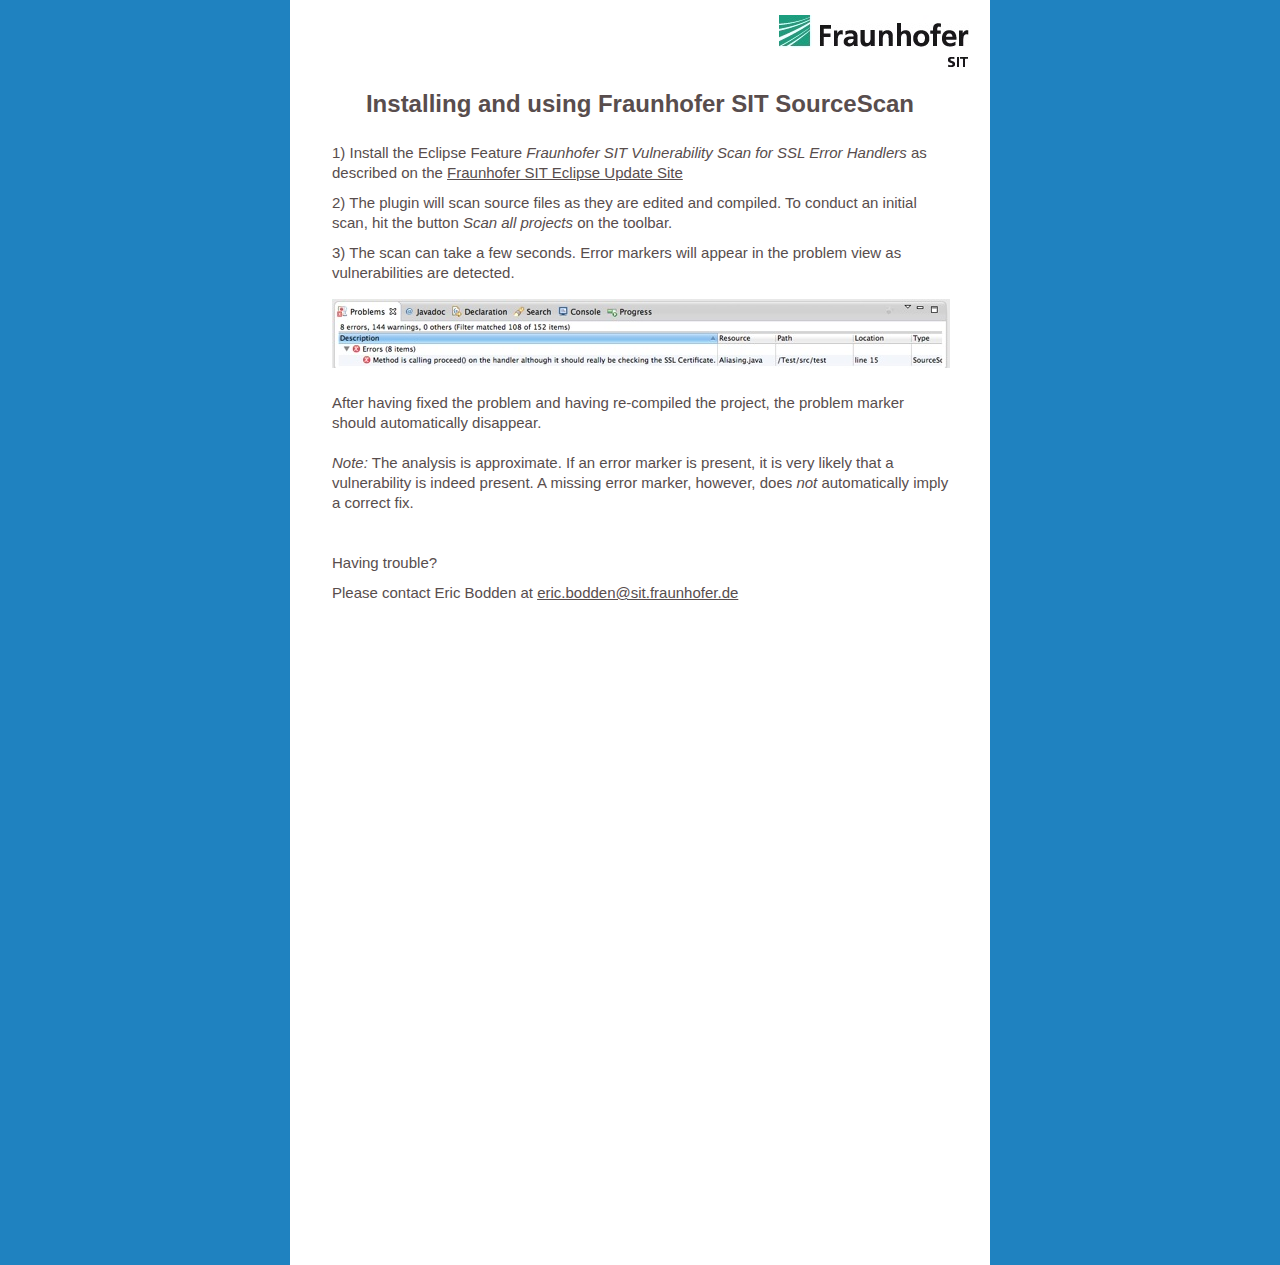
==== EclipseUpdateSite/howto-ssl/index.html @ 46964fdb "updated website" ====
<!DOCTYPE HTML PUBLIC "-//W3C//DTD XHTML 1.0 Transitional//EN" "http://www.w3.org/TR/xhtml1/DTD/xhtml1-transitional.dtd">
<html xml:lang="en" xmlns="http://www.w3.org/1999/xhtml" lang="en">
<head>
  <meta http-equiv="Content-Type" content="text/html; charset=UTF-8">
  <meta name="Generator" content="iWeb 3.0.4">
  <meta name="iWeb-Build" content="local-build-20131115">
  <meta http-equiv="X-UA-Compatible" content="IE=EmulateIE7">
  <meta name="viewport" content="width=700">
  <title>Installing and using Fraunhofer SIT SourceScan</title>
  <link rel="stylesheet" type="text/css" media="screen,print"
 href="../style.css">
<!--[if lt IE 8]><link rel='stylesheet' type='text/css' media='screen,print' href='Installing_and_using_Fraunhofer_SIT_SourceScan_files/Installing_and_using_Fraunhofer_SIT_SourceScanIE.css'/><![endif]-->
<!--[if gte IE 8]><link rel='stylesheet' type='text/css' media='screen,print' href='Media/IE8.css'/><![endif]-->
  <script type="text/javascript" src="Scripts/iWebSite.js"></script>
  <script type="text/javascript" src="Scripts/iWebImage.js"></script>
  <script type="text/javascript"
 src="Installing_and_using_Fraunhofer_SIT_SourceScan_files/Installing_and_using_Fraunhofer_SIT_SourceScan.js"></script>
</head>
<body
 style="margin: 0pt; background: rgb(31, 130, 192) none repeat scroll 0% 0%; -moz-background-clip: border; -moz-background-origin: padding; -moz-background-inline-policy: continuous;"
 onload="onPageLoad();">
<div style="text-align: center;">
<div
 style="margin: 0px auto; background: rgb(255, 255, 255) none repeat scroll 0% 0%; overflow: hidden; position: relative; word-wrap: break-word; -moz-background-clip: border; -moz-background-origin: padding; -moz-background-inline-policy: continuous; text-align: left; width: 700px;"
 id="body_content">
<div
 style="float: left; margin-left: 0px; position: relative; width: 700px; z-index: 0;"
 id="nav_layer">
<div style="height: 0px; line-height: 0px;" class="bumper">&nbsp;</div>
<div style="clear: both; height: 0px; line-height: 0px;" class="spacer">&nbsp;</div>
</div>
<div
 style="height: 133px; margin-left: 0px; position: relative; width: 700px; z-index: 10;"
 id="header_layer">
<div style="height: 0px; line-height: 0px;" class="bumper">&nbsp;</div>
<div
 style="height: 52px; left: 489px; position: absolute; top: 15px; width: 190px; z-index: 1;"
 class="tinyText style_SkipStroke stroke_0"> <a
 href="https://www.sit.fraunhofer.de/"
 title="https://www.sit.fraunhofer.de/"><img
 src="../images/sit-logo.jpg" alt=""
 style="border: medium none ; height: 52px; width: 190px;"></a> </div>
<div id="id1"
 style="height: 50px; left: 35px; position: absolute; top: 83px; width: 630px; z-index: 1;"
 class="style_SkipStroke_1 shape-with-text">
<div class="text-content style_External_630_50" style="padding: 0px;">
<div class="style">
<p style="padding-bottom: 0pt; padding-top: 0pt;"
 class="paragraph_style">Installing and using Fraunhofer SIT SourceScan</p>
</div>
</div>
</div>
</div>
<div
 style="margin-left: 0px; position: relative; width: 700px; z-index: 5;"
 id="body_layer">
<div style="height: 0px; line-height: 0px;" class="bumper">&nbsp;</div>
<div id="id2"
 style="height: 976px; left: 38px; position: absolute; top: 6px; width: 627px; z-index: 1;"
 class="style_SkipStroke_2 shape-with-text">
<div
 class="text-content graphic_textbox_layout_style_default_External_627_976"
 style="padding: 0px;">
<div class="graphic_textbox_layout_style_default">
<p style="padding-top: 0pt; text-indent: 0px;" class="paragraph_style_1"><span
 style="font-size: 15px;" class="Bullet">1)</span> Install the Eclipse
Feature <span style="font-style: italic;">Fraunhofer SIT Vulnerability
Scan for </span><span style="font-style: italic;">SSL Error Handlers</span>
as described on the <a target="_blank" href="../">Fraunhofer SIT
Eclipse Update Site</a><br>
</p>
<ol>
  <li style="line-height: 20px; padding-left: 0px; text-indent: 0px;"
 class="full-width" value="4">
    <p style="padding-top: 0px; text-indent: 0px;"
 class="paragraph_style_1"><span style="font-size: 15px;" class="Bullet">2)</span>
The plugin will scan source files as they are edited and compiled. To
conduct an initial scan, hit the button <span class="style_1">Scan all
projects</span> on the toolbar.<br>
    </p>
  </li>
  <li style="line-height: 20px; padding-left: 0px; text-indent: 0px;"
 class="full-width" value="5">
    <p style="padding-top: 0px; text-indent: 0px;"
 class="paragraph_style_1"><span style="font-size: 15px;" class="Bullet">3)</span>
The scan can take a few seconds. Error markers will appear in the
problem view as vulnerabilities are detected.<br>
    </p>
  </li>
</ol>
<div class="paragraph paragraph_style_2" style="padding-top: 0px;">
<div
 style="margin: 6px 6px 6px 0px; clear: left; float: left; height: 68px; position: relative; width: 617px;"
 class="tinyText style_SkipStroke inline-block stroke_0"><img
 src="../images/screenshot3.jpg" alt=""
 style="border: medium none ; height: 69px; width: 618px;"></div>
<br>
<br>
<br>
<br>
<br>
After having fixed the problem and having re-compiled the project, the
problem marker should automatically disappear.<br>
<span class="style_3"><br>
<span style="font-style: italic;">Note:</span></span> The analysis is
approximate. If an error marker is present, it is very likely that a
vulnerability is indeed present. A missing error marker, however, does <span
 class="style_1">not</span> automatically imply a correct fix.<br>
</div>
<p style="padding-top: 0px;" class="paragraph_style_2"><br>
</p>
<p style="padding-top: 0px;" class="paragraph_style_3">Having trouble?<br>
</p>
<p style="padding-bottom: 0pt; padding-top: 0px;"
 class="paragraph_style_2">Please contact Eric Bodden at <a
 title="mailto:eric.bodden@sit.fraunhofer.de"
 href="mailto:eric.bodden@sit.fraunhofer.de">eric.bodden@sit.fraunhofer.de</a></p>
</div>
</div>
</div>
<div style="height: 982px; line-height: 982px;" class="spacer">&nbsp;</div>
</div>
<div
 style="height: 150px; margin-left: 0px; position: relative; width: 700px; z-index: 15;"
 id="footer_layer">
<div style="height: 0px; line-height: 0px;" class="bumper">&nbsp;</div>
</div>
</div>
</div>
</body>
</html>
---- EclipseUpdateSite/style.css ----
.style {
    padding: 4px;
}
.paragraph_style {
    color: rgb(88, 77, 77);
    font-family: 'Arial-BoldMT', 'Arial', sans-serif;
    font-size: 24px;
    font-stretch: normal;
    font-style: normal;
    font-variant: normal;
    font-weight: 700;
    letter-spacing: 0;
    line-height: 33px;
    margin-bottom: 0px;
    margin-left: 0px;
    margin-right: 0px;
    margin-top: 0px;
    opacity: 1.00;
    padding-bottom: 10px;
    padding-top: 10px;
    text-align: center;
    text-decoration: none;
    text-indent: 0px;
    text-transform: none;
}
.paragraph_style_1 {
    color: rgb(88, 77, 77);
    font-family: 'ArialMT', 'Arial', sans-serif;
    font-size: 15px;
    font-stretch: normal;
    font-style: normal;
    font-variant: normal;
    font-weight: 400;
    letter-spacing: 0;
    line-height: 20px;
    margin-bottom: 0px;
    margin-left: 0px;
    margin-right: 0px;
    margin-top: 0px;
    opacity: 1.00;
    padding-bottom: 10px;
    padding-top: 10px;
    text-align: left;
    text-decoration: none;
    text-indent: 0px;
    text-transform: none;
}
.paragraph_style_2 {
    color: rgb(88, 77, 77);
    font-family: 'ArialMT', 'Arial', sans-serif;
    font-size: 15px;
    font-stretch: normal;
    font-style: normal;
    font-variant: normal;
    font-weight: 400;
    letter-spacing: 0;
    line-height: 20px;
    margin-bottom: 0px;
    margin-left: 0px;
    margin-right: 0px;
    margin-top: 0px;
    opacity: 1.00;
    padding-bottom: 10px;
    padding-top: 10px;
    text-align: left;
    text-decoration: none;
    text-indent: 0px;
    text-transform: none;
}
.style_External_630_50 {
    position: relative;
}
.style_1 {
    font-family: 'Arial-ItalicMT', 'Arial', sans-serif;
    font-size: 15px;
    font-stretch: normal;
    font-style: italic;
    font-weight: 400;
    line-height: 20px;
}
.paragraph_style_3 {
    color: rgb(88, 77, 77);
    font-family: 'ArialMT', 'Arial', sans-serif;
    font-size: 15px;
    font-stretch: normal;
    font-style: normal;
    font-variant: normal;
    font-weight: 400;
    letter-spacing: 0;
    line-height: 20px;
    margin-bottom: 0px;
    margin-left: 0px;
    margin-right: 0px;
    margin-top: 0px;
    opacity: 1.00;
    padding-bottom: 10px;
    padding-top: 10px;
    text-align: left;
    text-decoration: none;
    text-indent: 0px;
    text-transform: none;
}
.style_SkipStroke_2 {
    background: transparent;
    opacity: 1.00;
}
.style_SkipStroke {
    background: transparent;
    opacity: 1.00;
}
.style_SkipStroke_1 {
    background: transparent;
    opacity: 1.00;
}
.Body {
    color: rgb(88, 77, 77);
    font-family: 'ArialMT', 'Arial', sans-serif;
    font-size: 15px;
    font-stretch: normal;
    font-style: normal;
    font-variant: normal;
    font-weight: 400;
    letter-spacing: 0;
    line-height: 20px;
    margin-bottom: 0px;
    margin-left: 0px;
    margin-right: 0px;
    margin-top: 0px;
    opacity: 1.00;
    padding-bottom: 0px;
    padding-top: 0px;
    text-align: left;
    text-decoration: none;
    text-indent: 0px;
    text-transform: none;
}
.Normal {
    padding: 4px;
}
.Normal_External_630_50 {
    position: relative;
}
.graphic_generic_header_textbox_style_default_SkipStroke {
    background: transparent;
    opacity: 1.00;
}
.graphic_image_style_default_SkipStroke {
    background: transparent;
    opacity: 1.00;
}
.graphic_textbox_layout_style_default {
    padding: 4px;
}
.graphic_textbox_layout_style_default_External_627_658 {
    position: relative;
}
.graphic_textbox_style_default_SkipStroke {
    background: transparent;
    opacity: 1.00;
}
a {
    color: rgb(88, 77, 77);
    text-decoration: underline;
}
a:visited {
    color: rgb(121, 121, 121);
    text-decoration: underline;
}
a:hover {
    color: rgb(0, 0, 0);
    text-decoration: underline;
}
ol  { 
      padding:0;
      margin:0;
      text-indent:0;
      list-style-type:none ;
      list-style-image:none
    }
.Bullet { 
          text-decoration:none ;
          text-transform:none ;
          border: none;          
        }
.bumper {
    font-size: 1px;
    line-height: 1px;
}
.tinyText {
    font-size: 1px;
    line-height: 1px;
}
.spacer {
    font-size: 1px;
    line-height: 1px;
}
body { 
    -webkit-text-size-adjust: none;
}
div { 
    overflow: visible; 
}
img { 
    border: none; 
}
.InlineBlock { 
    display: inline; 
}
.InlineBlock { 
    display: inline-block; 
}
.inline-block {
    display: inline-block;
    vertical-align: baseline;
    margin-bottom:0.3em;
}
.inline-block.shape-with-text {
    vertical-align: bottom;
}
.vertical-align-middle-middlebox {
    display: table;
}
.vertical-align-middle-innerbox {
    display: table-cell;
    vertical-align: middle;
}
div.paragraph {
    position: relative;
}
li.full-width {
    width: 100;
}
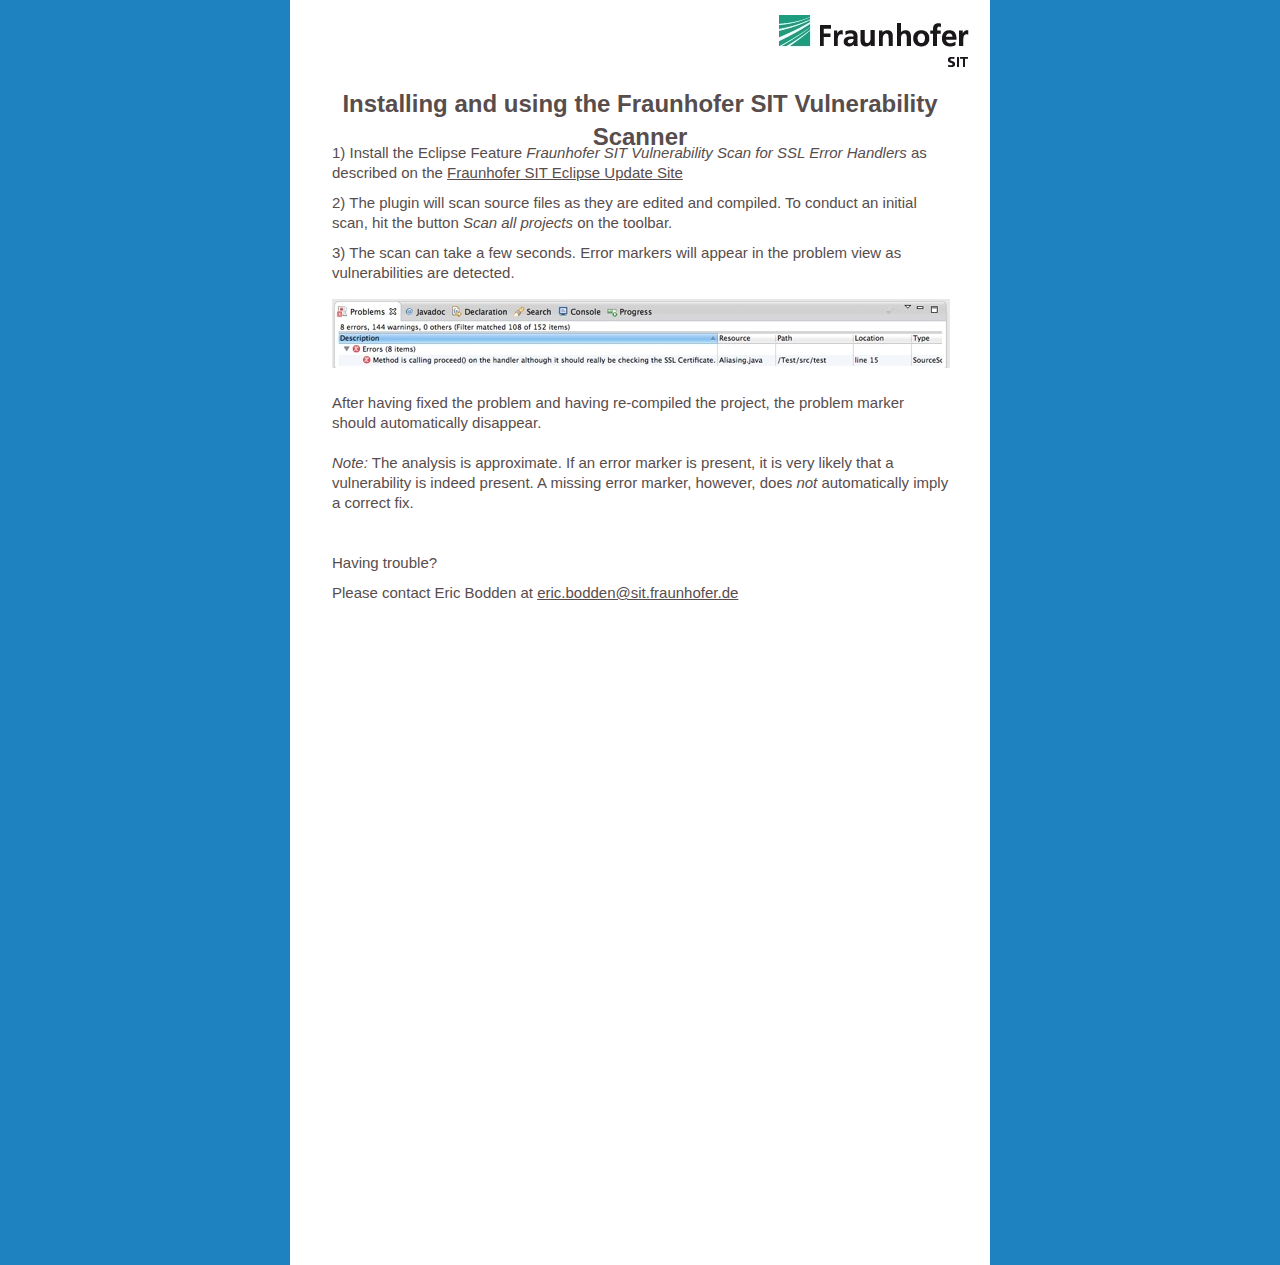
==== commit a1e45c97: "web page" ====
--- a/EclipseUpdateSite/howto-ssl/index.html
+++ b/EclipseUpdateSite/howto-ssl/index.html
@@ -6,15 +6,9 @@
   <meta name="iWeb-Build" content="local-build-20131115">
   <meta http-equiv="X-UA-Compatible" content="IE=EmulateIE7">
   <meta name="viewport" content="width=700">
-  <title>Installing and using Fraunhofer SIT SourceScan</title>
+  <title>Installing and using the Fraunhofer SIT Vulnerability Scanner</title>
   <link rel="stylesheet" type="text/css" media="screen,print"
  href="../style.css">
-<!--[if lt IE 8]><link rel='stylesheet' type='text/css' media='screen,print' href='Installing_and_using_Fraunhofer_SIT_SourceScan_files/Installing_and_using_Fraunhofer_SIT_SourceScanIE.css'/><![endif]-->
-<!--[if gte IE 8]><link rel='stylesheet' type='text/css' media='screen,print' href='Media/IE8.css'/><![endif]-->
-  <script type="text/javascript" src="Scripts/iWebSite.js"></script>
-  <script type="text/javascript" src="Scripts/iWebImage.js"></script>
-  <script type="text/javascript"
- src="Installing_and_using_Fraunhofer_SIT_SourceScan_files/Installing_and_using_Fraunhofer_SIT_SourceScan.js"></script>
 </head>
 <body
  style="margin: 0pt; background: rgb(31, 130, 192) none repeat scroll 0% 0%; -moz-background-clip: border; -moz-background-origin: padding; -moz-background-inline-policy: continuous;"
@@ -46,7 +40,7 @@
 <div class="text-content style_External_630_50" style="padding: 0px;">
 <div class="style">
 <p style="padding-bottom: 0pt; padding-top: 0pt;"
- class="paragraph_style">Installing and using Fraunhofer SIT SourceScan</p>
+ class="paragraph_style">Installing and using the Fraunhofer SIT Vulnerability Scanner</p>
 </div>
 </div>
 </div>
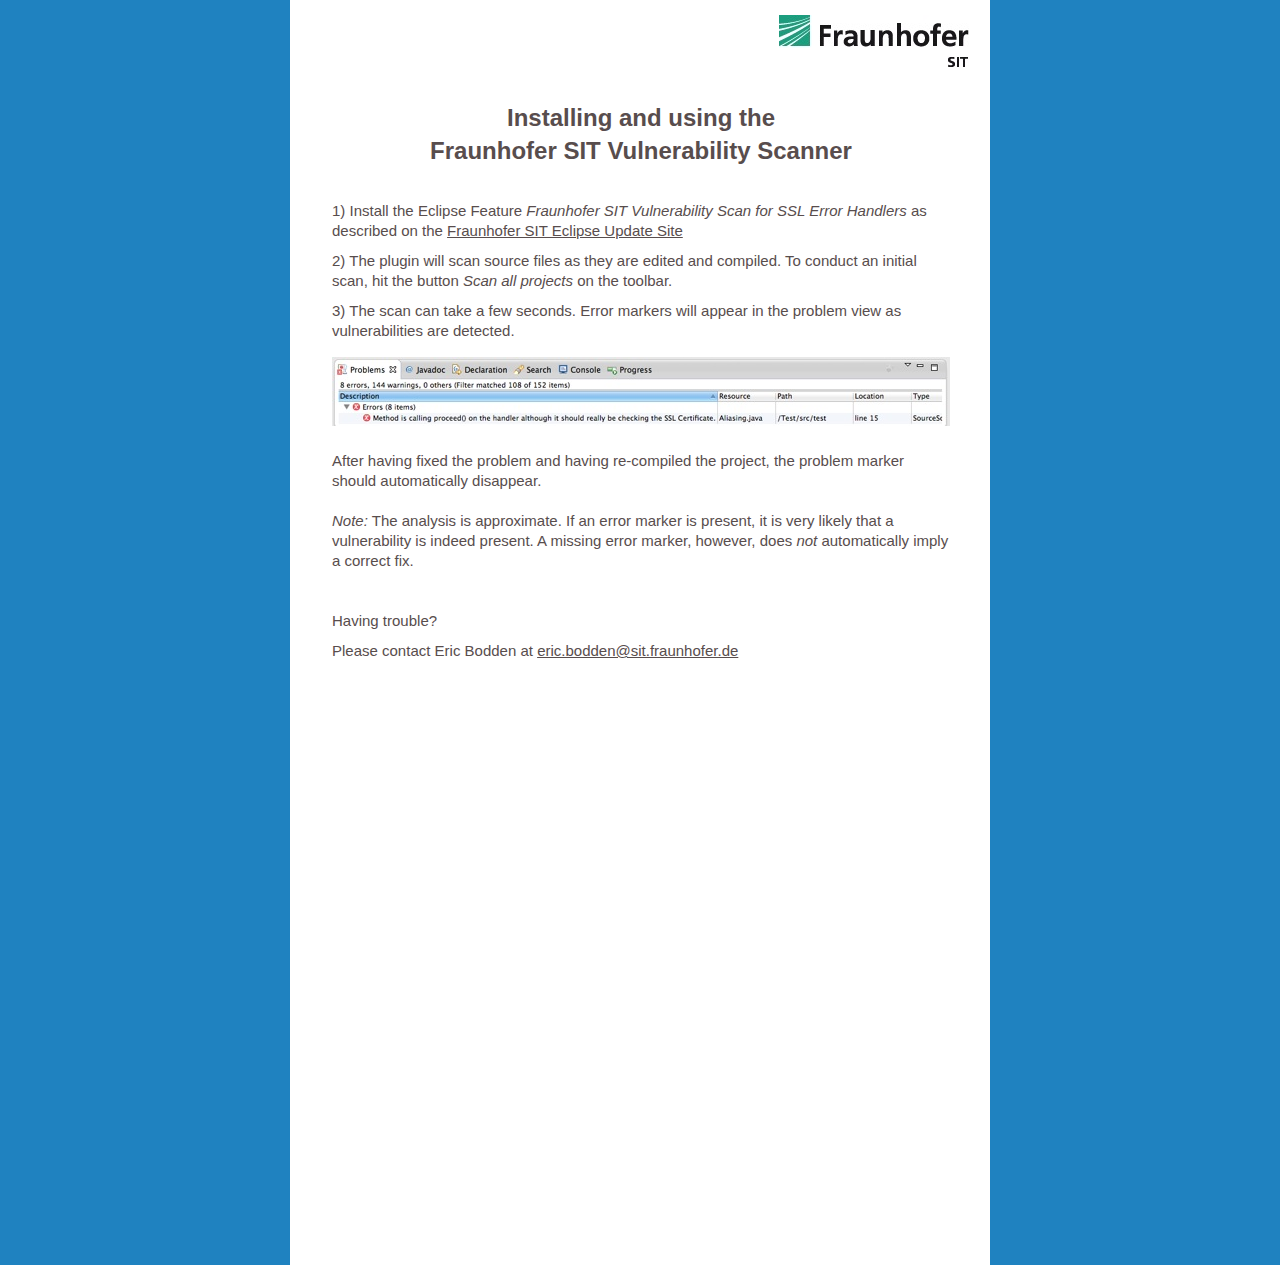
==== commit f854e38d: "webpage" ====
--- a/EclipseUpdateSite/howto-ssl/index.html
+++ b/EclipseUpdateSite/howto-ssl/index.html
@@ -1,5 +1,5 @@
 <!DOCTYPE HTML PUBLIC "-//W3C//DTD XHTML 1.0 Transitional//EN" "http://www.w3.org/TR/xhtml1/DTD/xhtml1-transitional.dtd">
-<html xml:lang="en" xmlns="http://www.w3.org/1999/xhtml" lang="en">
+<html xmlns="http://www.w3.org/1999/xhtml" xml:lang="en" lang="en">
 <head>
   <meta http-equiv="Content-Type" content="text/html; charset=UTF-8">
   <meta name="Generator" content="iWeb 3.0.4">
@@ -35,12 +35,13 @@
  src="../images/sit-logo.jpg" alt=""
  style="border: medium none ; height: 52px; width: 190px;"></a> </div>
 <div id="id1"
- style="height: 50px; left: 35px; position: absolute; top: 83px; width: 630px; z-index: 1;"
+ style="height: 50px; left: 36px; position: absolute; top: 97px; width: 630px; z-index: 1;"
  class="style_SkipStroke_1 shape-with-text">
 <div class="text-content style_External_630_50" style="padding: 0px;">
 <div class="style">
 <p style="padding-bottom: 0pt; padding-top: 0pt;"
- class="paragraph_style">Installing and using the Fraunhofer SIT Vulnerability Scanner</p>
+ class="paragraph_style">Installing and using the<br>
+Fraunhofer SIT Vulnerability Scanner</p>
 </div>
 </div>
 </div>
@@ -50,7 +51,7 @@
  id="body_layer">
 <div style="height: 0px; line-height: 0px;" class="bumper">&nbsp;</div>
 <div id="id2"
- style="height: 976px; left: 38px; position: absolute; top: 6px; width: 627px; z-index: 1;"
+ style="height: 976px; left: 38px; position: absolute; top: 64px; width: 627px; z-index: 1;"
  class="style_SkipStroke_2 shape-with-text">
 <div
  class="text-content graphic_textbox_layout_style_default_External_627_976"
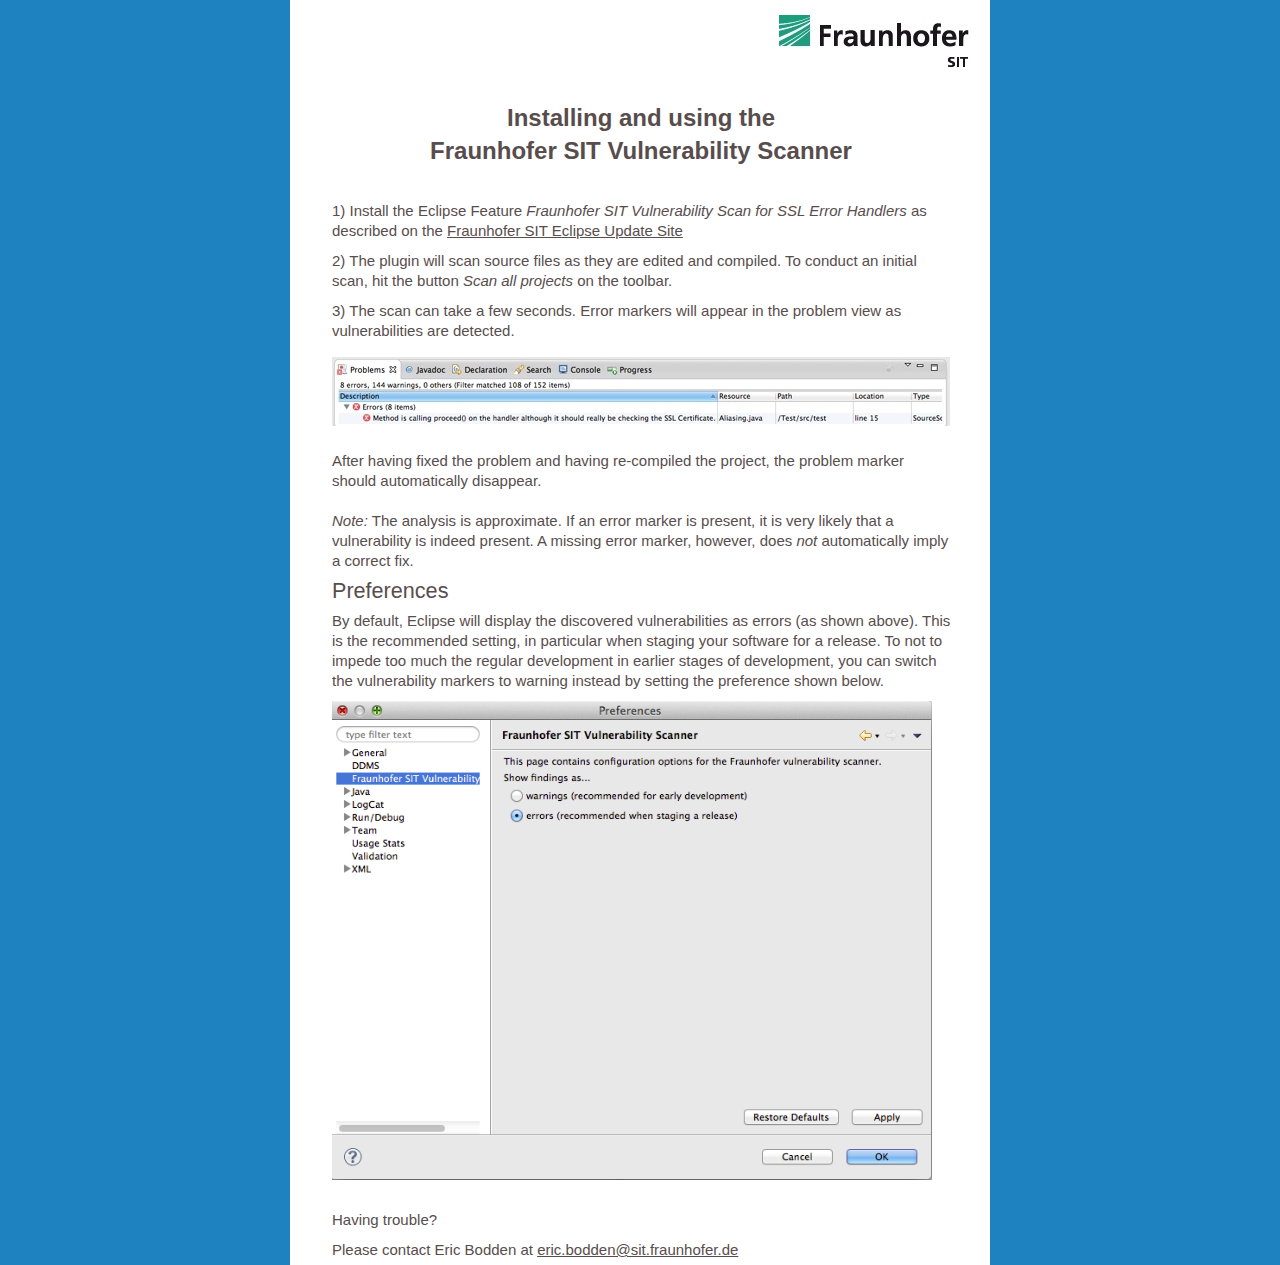
==== commit e7511970: "documented preference page" ====
--- a/EclipseUpdateSite/howto-ssl/index.html
+++ b/EclipseUpdateSite/howto-ssl/index.html
@@ -1,5 +1,5 @@
 <!DOCTYPE HTML PUBLIC "-//W3C//DTD XHTML 1.0 Transitional//EN" "http://www.w3.org/TR/xhtml1/DTD/xhtml1-transitional.dtd">
-<html xmlns="http://www.w3.org/1999/xhtml" xml:lang="en" lang="en">
+<html xml:lang="en" xmlns="http://www.w3.org/1999/xhtml" lang="en">
 <head>
   <meta http-equiv="Content-Type" content="text/html; charset=UTF-8">
   <meta name="Generator" content="iWeb 3.0.4">
@@ -102,9 +102,22 @@
 vulnerability is indeed present. A missing error marker, however, does <span
  class="style_1">not</span> automatically imply a correct fix.<br>
 </div>
-<p style="padding-top: 0px;" class="paragraph_style_2"><br>
+<h2 style="padding-top: 0px;" class="paragraph_style_2"><big><big>Preferences</big></big></h2>
+<p style="padding-top: 0px;" class="paragraph_style_3">By default,
+Eclipse will display the discovered vulnerabilities as errors (as shown
+above). This is the recommended setting, in particular when staging
+your software for a release. To not to impede too much the regular
+development in earlier stages of development, you can switch the
+vulnerability markers to warning instead by setting the preference
+shown below.<br>
 </p>
-<p style="padding-top: 0px;" class="paragraph_style_3">Having trouble?<br>
+<p style="padding-top: 0px;" class="paragraph_style_3"><a
+ title="mailto:eric.bodden@sit.fraunhofer.de"
+ href="mailto:eric.bodden@sit.fraunhofer.de"><img
+ src="../images/preferences.png" alt="Preference page"
+ style="border: 0px solid ; width: 600px; height: 479px;"></a></p>
+<p style="padding-top: 0px;" class="paragraph_style_3"><br>
+Having trouble?<br>
 </p>
 <p style="padding-bottom: 0pt; padding-top: 0px;"
  class="paragraph_style_2">Please contact Eric Bodden at <a
